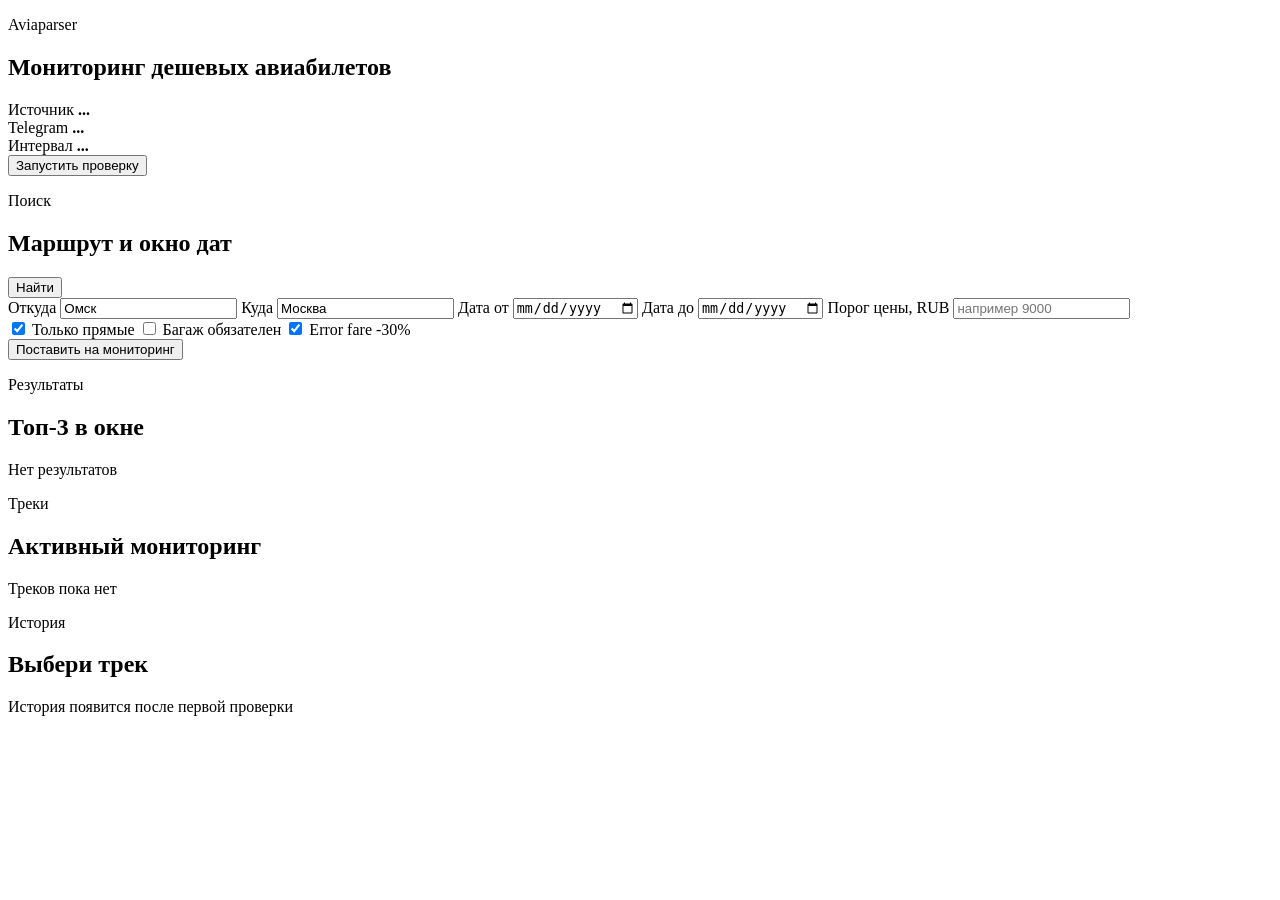
==== frontend/index.html @ ca5e6aa2 "Initial project setup" ====
<!doctype html>
<html lang="ru">
  <head>
    <meta charset="utf-8" />
    <meta name="viewport" content="width=device-width, initial-scale=1" />
    <title>Aviaparser</title>
    <link rel="stylesheet" href="/static/styles.css" />
  </head>
  <body>
    <main class="app-shell">
      <aside class="sidebar">
        <div>
          <p class="eyebrow">Aviaparser</p>
          <h1>Мониторинг дешевых авиабилетов</h1>
        </div>

        <div class="status-panel">
          <div>
            <span>Источник</span>
            <strong id="sourceStatus">...</strong>
          </div>
          <div>
            <span>Telegram</span>
            <strong id="telegramStatus">...</strong>
          </div>
          <div>
            <span>Интервал</span>
            <strong id="intervalStatus">...</strong>
          </div>
        </div>

        <button id="runMonitorButton" class="ghost-button" type="button">Запустить проверку</button>
      </aside>

      <section class="workspace">
        <form id="searchForm" class="panel search-panel">
          <div class="panel-heading">
            <div>
              <p class="eyebrow">Поиск</p>
              <h2>Маршрут и окно дат</h2>
            </div>
            <button class="primary-button" type="submit">Найти</button>
          </div>

          <div class="form-grid">
            <label>
              <span>Откуда</span>
              <input name="origin" value="Омск" autocomplete="off" required />
            </label>
            <label>
              <span>Куда</span>
              <input name="destination" value="Москва" autocomplete="off" required />
            </label>
            <label>
              <span>Дата от</span>
              <input name="date_from" type="date" required />
            </label>
            <label>
              <span>Дата до</span>
              <input name="date_to" type="date" required />
            </label>
            <label>
              <span>Порог цены, RUB</span>
              <input name="price_threshold" type="number" min="1" placeholder="например 9000" />
            </label>
          </div>

          <div class="toggles">
            <label class="toggle">
              <input name="direct_only" type="checkbox" checked />
              <span>Только прямые</span>
            </label>
            <label class="toggle">
              <input name="baggage_required" type="checkbox" />
              <span>Багаж обязателен</span>
            </label>
            <label class="toggle">
              <input name="notify_error_fare" type="checkbox" checked />
              <span>Error fare -30%</span>
            </label>
          </div>

          <div class="actions-row">
            <button id="createTrackButton" class="secondary-button" type="button">Поставить на мониторинг</button>
            <p id="formMessage" class="message"></p>
          </div>
        </form>

        <section class="split-grid">
          <div class="panel">
            <div class="panel-heading">
              <div>
                <p class="eyebrow">Результаты</p>
                <h2>Топ-3 в окне</h2>
              </div>
            </div>
            <div id="resultsList" class="deal-list empty-state">Нет результатов</div>
          </div>

          <div class="panel">
            <div class="panel-heading">
              <div>
                <p class="eyebrow">Треки</p>
                <h2>Активный мониторинг</h2>
              </div>
            </div>
            <div id="trackingList" class="track-list empty-state">Треков пока нет</div>
          </div>
        </section>

        <section class="panel">
          <div class="panel-heading">
            <div>
              <p class="eyebrow">История</p>
              <h2 id="historyTitle">Выбери трек</h2>
            </div>
          </div>
          <div id="historyList" class="history-list empty-state">История появится после первой проверки</div>
        </section>
      </section>
    </main>

    <script src="/static/app.js"></script>
  </body>
</html>
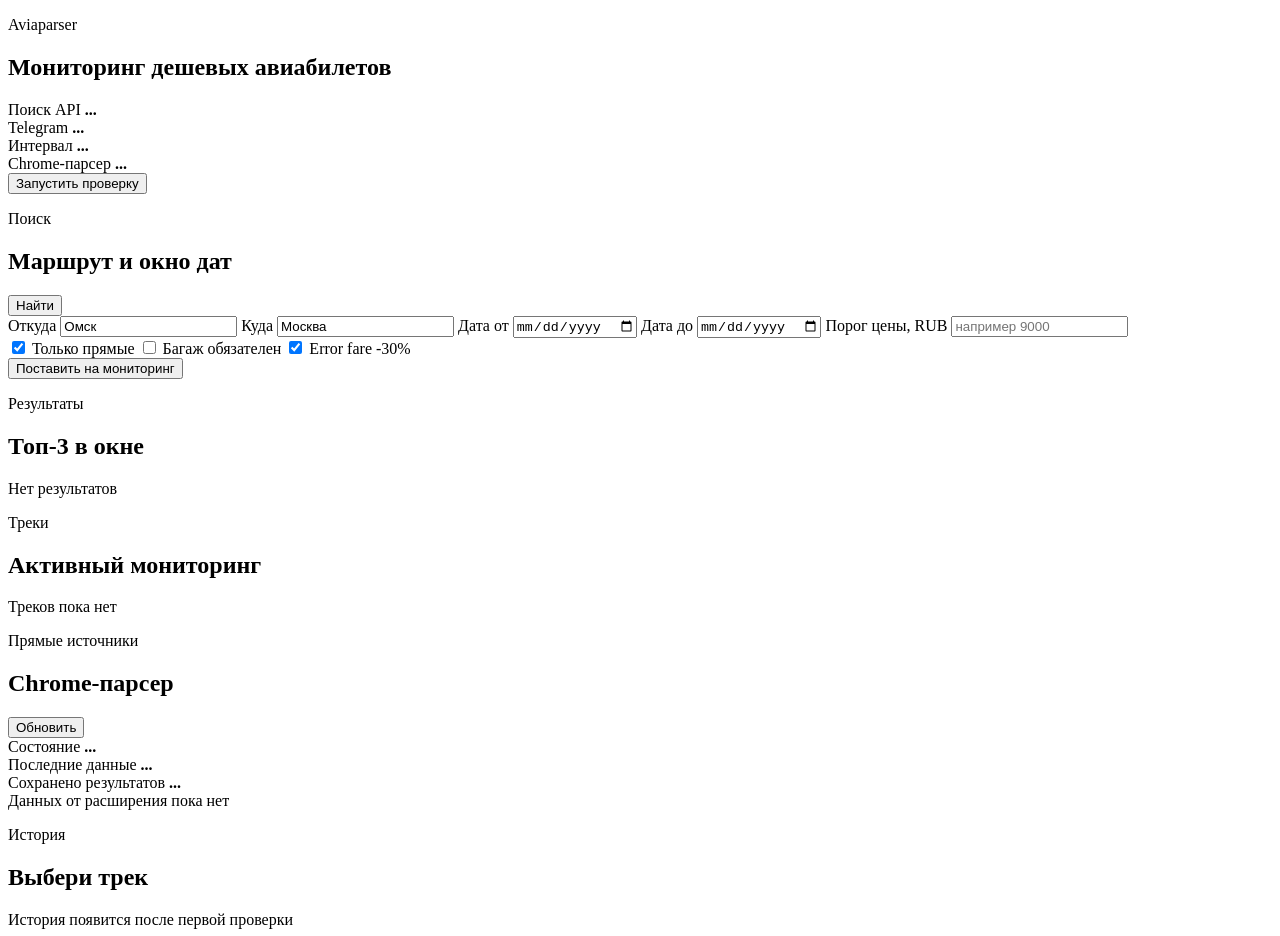
==== commit 2775b660: "Add Chrome parser web panel" ====
--- a/frontend/index.html
+++ b/frontend/index.html
@@ -16,7 +16,7 @@
 
         <div class="status-panel">
           <div>
-            <span>Источник</span>
+            <span>Поиск API</span>
             <strong id="sourceStatus">...</strong>
           </div>
           <div>
@@ -26,6 +26,10 @@
           <div>
             <span>Интервал</span>
             <strong id="intervalStatus">...</strong>
+          </div>
+          <div>
+            <span>Chrome-парсер</span>
+            <strong id="browserParserSidebarStatus">...</strong>
           </div>
         </div>
 
@@ -108,6 +112,32 @@
           </div>
         </section>
 
+        <section class="panel browser-parser-panel">
+          <div class="panel-heading">
+            <div>
+              <p class="eyebrow">Прямые источники</p>
+              <h2>Chrome-парсер</h2>
+            </div>
+            <button id="refreshBrowserParserButton" class="secondary-button" type="button">Обновить</button>
+          </div>
+          <div class="parser-summary">
+            <div>
+              <span>Состояние</span>
+              <strong id="browserParserStatus">...</strong>
+            </div>
+            <div>
+              <span>Последние данные</span>
+              <strong id="browserParserLastReceived">...</strong>
+            </div>
+            <div>
+              <span>Сохранено результатов</span>
+              <strong id="browserParserTotal">...</strong>
+            </div>
+          </div>
+          <div id="browserParserSources" class="source-summary"></div>
+          <div id="browserParserList" class="deal-list empty-state">Данных от расширения пока нет</div>
+        </section>
+
         <section class="panel">
           <div class="panel-heading">
             <div>
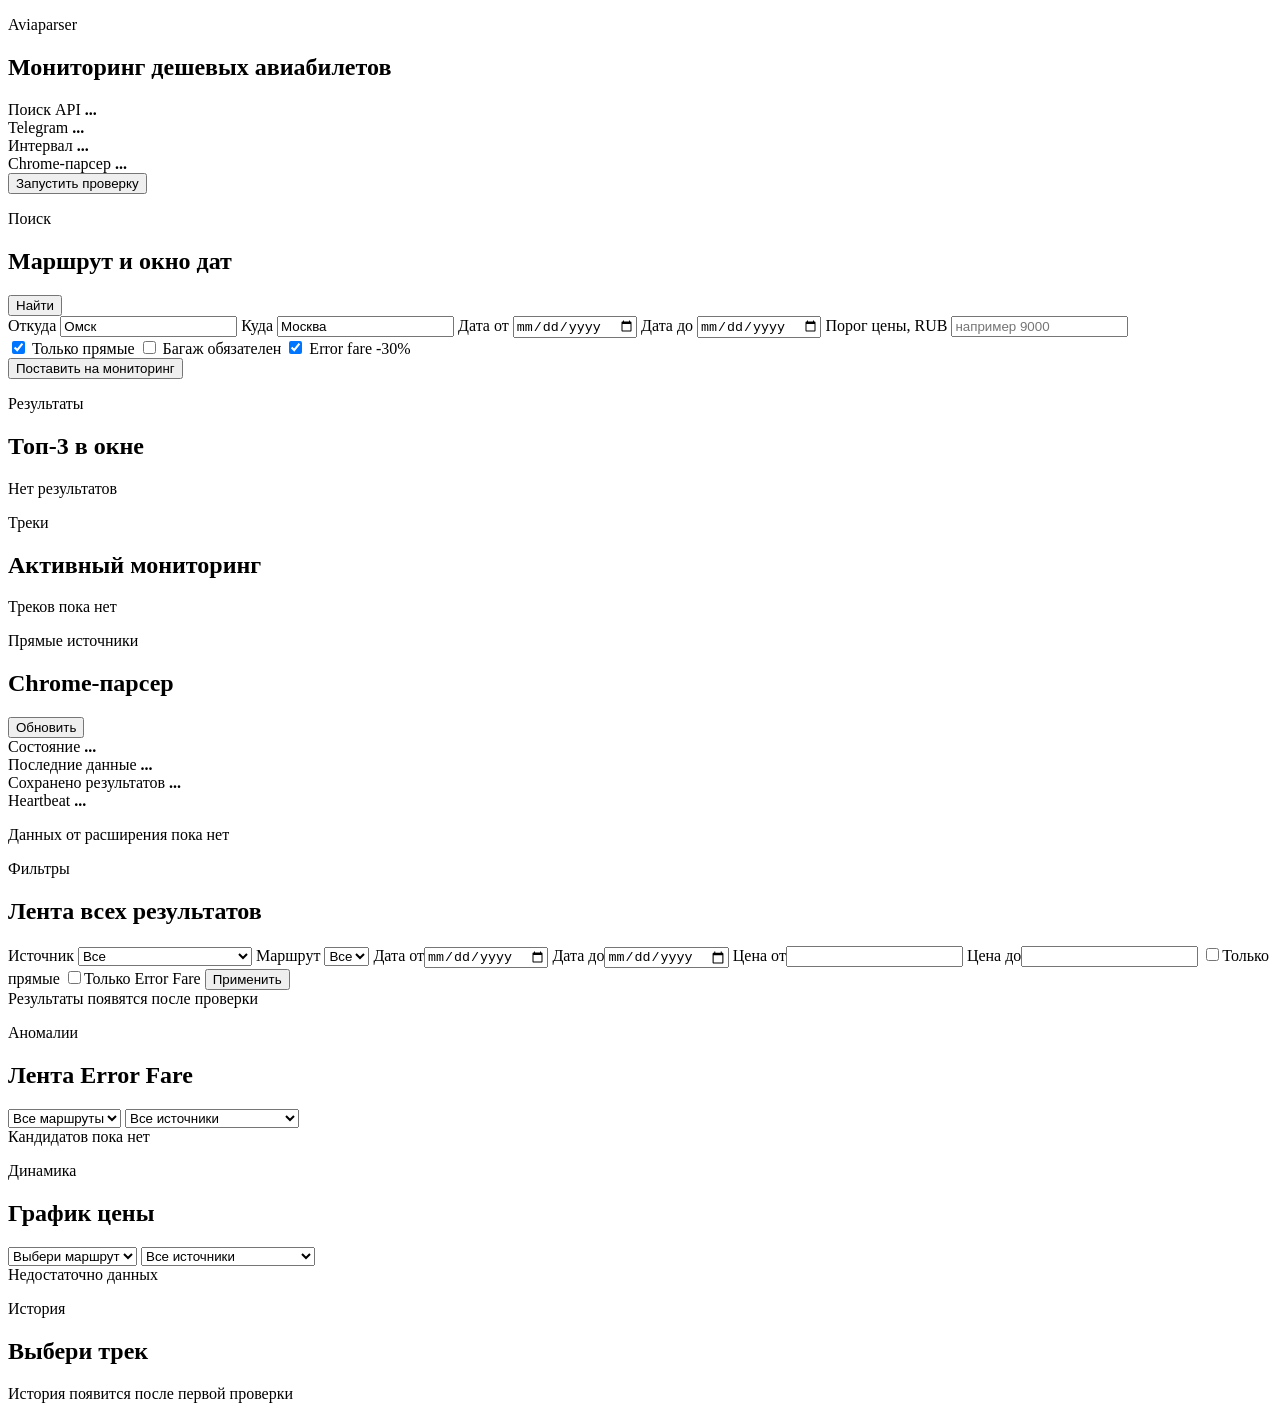
==== commit 6ee72d24: "Add verified error fare workflow" ====
--- a/frontend/index.html
+++ b/frontend/index.html
@@ -133,9 +133,89 @@
               <span>Сохранено результатов</span>
               <strong id="browserParserTotal">...</strong>
             </div>
-          </div>
+            <div>
+              <span>Heartbeat</span>
+              <strong id="browserParserHeartbeat">...</strong>
+            </div>
+          </div>
+          <p id="browserParserCurrentRoute" class="message"></p>
+          <p id="browserParserError" class="message error-message"></p>
           <div id="browserParserSources" class="source-summary"></div>
           <div id="browserParserList" class="deal-list empty-state">Данных от расширения пока нет</div>
+        </section>
+
+        <section class="panel">
+          <div class="panel-heading">
+            <div>
+              <p class="eyebrow">Фильтры</p>
+              <h2>Лента всех результатов</h2>
+            </div>
+          </div>
+          <form id="resultFilters" class="filter-grid">
+            <label>
+              <span>Источник</span>
+              <select name="source">
+                <option value="">Все</option>
+                <option value="travelpayouts">Aviasales / Travelpayouts</option>
+                <option value="aeroflot_website">Аэрофлот</option>
+                <option value="s7_website">S7</option>
+                <option value="demo">Demo</option>
+              </select>
+            </label>
+            <label>
+              <span>Маршрут</span>
+              <select name="route_id" data-route-select><option value="">Все</option></select>
+            </label>
+            <label><span>Дата от</span><input name="date_from" type="date" /></label>
+            <label><span>Дата до</span><input name="date_to" type="date" /></label>
+            <label><span>Цена от</span><input name="min_price" type="number" min="1" /></label>
+            <label><span>Цена до</span><input name="max_price" type="number" min="1" /></label>
+            <label class="toggle"><input name="direct_only" type="checkbox" /><span>Только прямые</span></label>
+            <label class="toggle"><input name="error_only" type="checkbox" /><span>Только Error Fare</span></label>
+            <button class="primary-button" type="submit">Применить</button>
+          </form>
+          <div id="resultFeedList" class="deal-list empty-state">Результаты появятся после проверки</div>
+        </section>
+
+        <section class="split-grid">
+          <div class="panel error-fare-panel">
+            <div class="panel-heading">
+              <div>
+                <p class="eyebrow">Аномалии</p>
+                <h2>Лента Error Fare</h2>
+              </div>
+            </div>
+            <div class="compact-filters">
+              <select id="errorFareRoute" data-route-select><option value="">Все маршруты</option></select>
+              <select id="errorFareSource">
+                <option value="">Все источники</option>
+                <option value="travelpayouts">Aviasales / Travelpayouts</option>
+                <option value="aeroflot_website">Аэрофлот</option>
+                <option value="s7_website">S7</option>
+              </select>
+            </div>
+            <div id="errorFareList" class="deal-list empty-state">Кандидатов пока нет</div>
+          </div>
+
+          <div class="panel">
+            <div class="panel-heading">
+              <div>
+                <p class="eyebrow">Динамика</p>
+                <h2>График цены</h2>
+              </div>
+            </div>
+            <div class="compact-filters">
+              <select id="chartRoute" data-route-select><option value="">Выбери маршрут</option></select>
+              <select id="chartSource">
+                <option value="">Все источники</option>
+                <option value="travelpayouts">Aviasales / Travelpayouts</option>
+                <option value="aeroflot_website">Аэрофлот</option>
+                <option value="s7_website">S7</option>
+                <option value="demo">Demo</option>
+              </select>
+            </div>
+            <div id="priceChart" class="chart empty-state">Недостаточно данных</div>
+          </div>
         </section>
 
         <section class="panel">
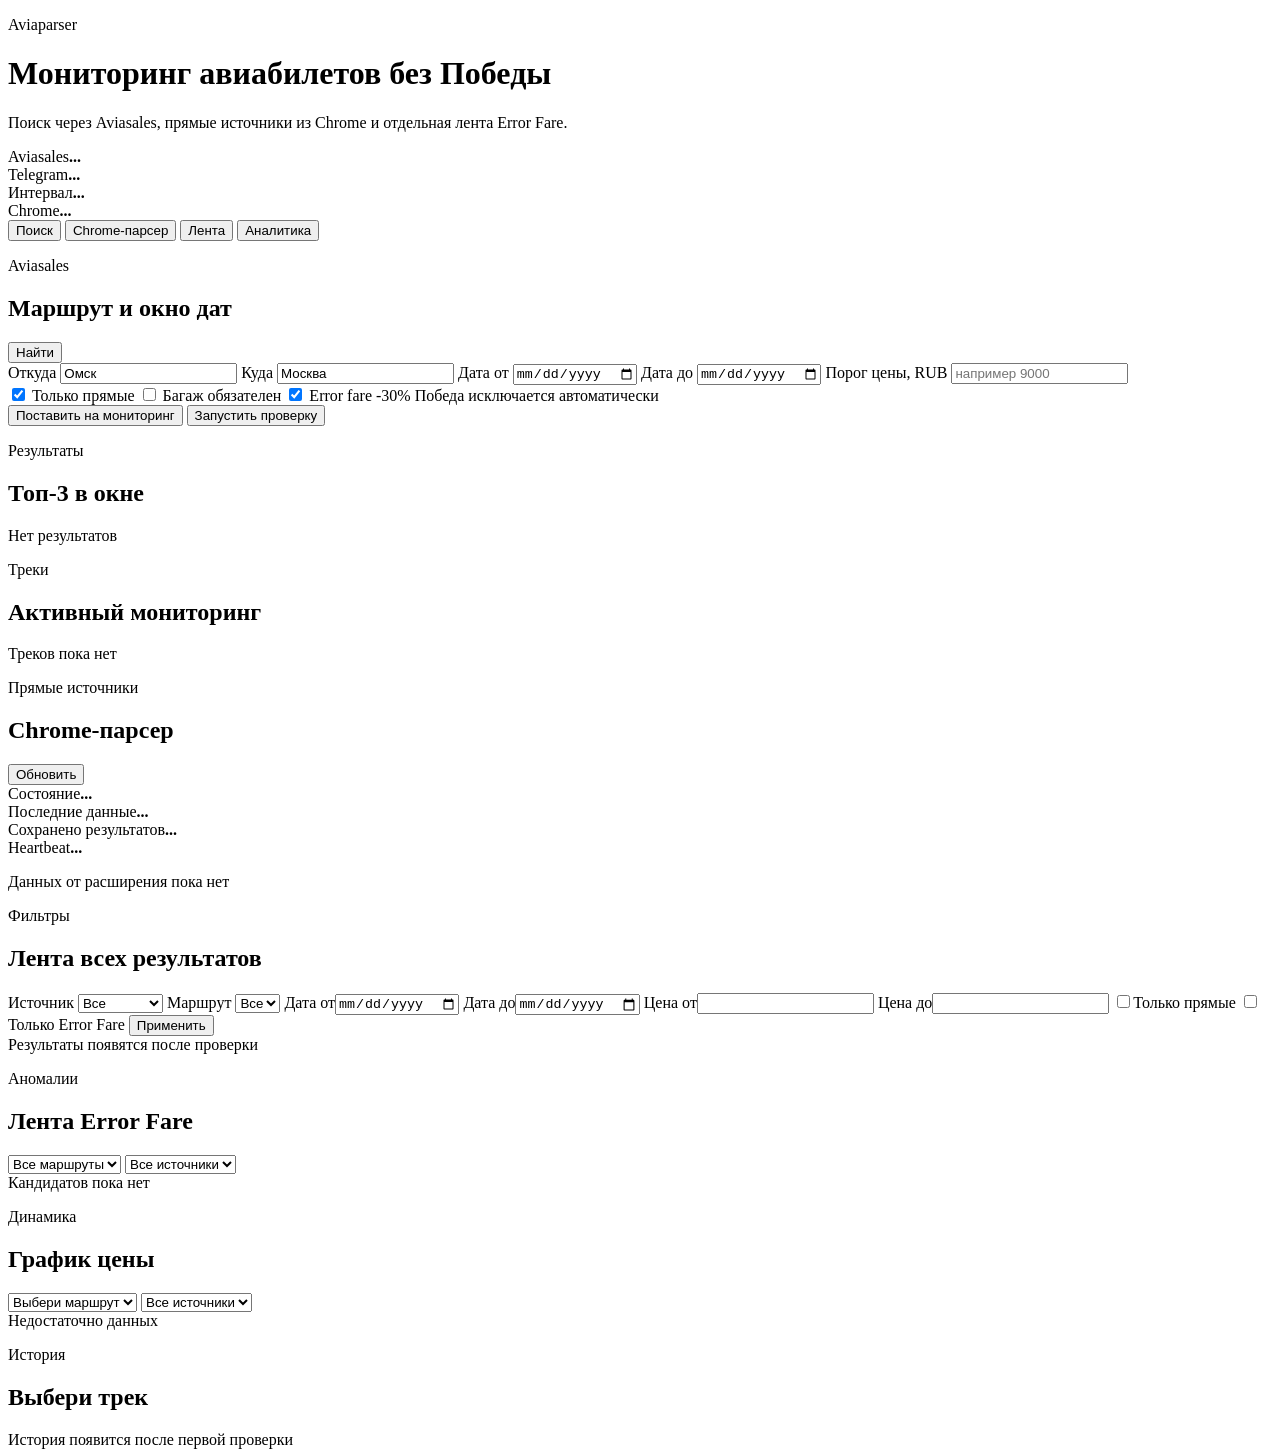
==== commit 6f3fe755: "Exclude Pobeda and redesign dashboard" ====
--- a/frontend/index.html
+++ b/frontend/index.html
@@ -8,224 +8,216 @@
   </head>
   <body>
     <main class="app-shell">
-      <aside class="sidebar">
+      <header class="hero panel">
         <div>
           <p class="eyebrow">Aviaparser</p>
-          <h1>Мониторинг дешевых авиабилетов</h1>
+          <h1>Мониторинг авиабилетов без Победы</h1>
+          <p class="hero-text">Поиск через Aviasales, прямые источники из Chrome и отдельная лента Error Fare.</p>
         </div>
 
         <div class="status-panel">
-          <div>
-            <span>Поиск API</span>
-            <strong id="sourceStatus">...</strong>
+          <div><span>Aviasales</span><strong id="sourceStatus">...</strong></div>
+          <div><span>Telegram</span><strong id="telegramStatus">...</strong></div>
+          <div><span>Интервал</span><strong id="intervalStatus">...</strong></div>
+          <div><span>Chrome</span><strong id="browserParserSidebarStatus">...</strong></div>
+        </div>
+      </header>
+
+      <nav class="tabs" aria-label="Разделы">
+        <button class="tab-button active" type="button" data-tab="search">Поиск</button>
+        <button class="tab-button" type="button" data-tab="browser">Chrome-парсер</button>
+        <button class="tab-button" type="button" data-tab="feed">Лента</button>
+        <button class="tab-button" type="button" data-tab="analytics">Аналитика</button>
+      </nav>
+
+      <section class="workspace">
+        <section class="tab-panel active" data-tab-panel="search">
+          <form id="searchForm" class="panel search-panel">
+            <div class="panel-heading">
+              <div>
+                <p class="eyebrow">Aviasales</p>
+                <h2>Маршрут и окно дат</h2>
+              </div>
+              <button class="primary-button" type="submit">Найти</button>
+            </div>
+
+            <div class="form-grid">
+              <label>
+                <span>Откуда</span>
+                <input name="origin" value="Омск" autocomplete="off" required />
+              </label>
+              <label>
+                <span>Куда</span>
+                <input name="destination" value="Москва" autocomplete="off" required />
+              </label>
+              <label>
+                <span>Дата от</span>
+                <input name="date_from" type="date" required />
+              </label>
+              <label>
+                <span>Дата до</span>
+                <input name="date_to" type="date" required />
+              </label>
+              <label>
+                <span>Порог цены, RUB</span>
+                <input name="price_threshold" type="number" min="1" placeholder="например 9000" />
+              </label>
+            </div>
+
+            <div class="toggles">
+              <label class="toggle">
+                <input name="direct_only" type="checkbox" checked />
+                <span>Только прямые</span>
+              </label>
+              <label class="toggle">
+                <input name="baggage_required" type="checkbox" />
+                <span>Багаж обязателен</span>
+              </label>
+              <label class="toggle">
+                <input name="notify_error_fare" type="checkbox" checked />
+                <span>Error fare -30%</span>
+              </label>
+              <span class="filter-note">Победа исключается автоматически</span>
+            </div>
+
+            <div class="actions-row">
+              <button id="createTrackButton" class="secondary-button" type="button">Поставить на мониторинг</button>
+              <button id="runMonitorButton" class="ghost-button" type="button">Запустить проверку</button>
+              <p id="formMessage" class="message"></p>
+            </div>
+          </form>
+
+          <section class="split-grid">
+            <div class="panel">
+              <div class="panel-heading">
+                <div>
+                  <p class="eyebrow">Результаты</p>
+                  <h2>Топ-3 в окне</h2>
+                </div>
+              </div>
+              <div id="resultsList" class="deal-list empty-state">Нет результатов</div>
+            </div>
+
+            <div class="panel">
+              <div class="panel-heading">
+                <div>
+                  <p class="eyebrow">Треки</p>
+                  <h2>Активный мониторинг</h2>
+                </div>
+              </div>
+              <div id="trackingList" class="track-list empty-state">Треков пока нет</div>
+            </div>
+          </section>
+        </section>
+
+        <section class="tab-panel" data-tab-panel="browser">
+          <div class="panel browser-parser-panel">
+            <div class="panel-heading">
+              <div>
+                <p class="eyebrow">Прямые источники</p>
+                <h2>Chrome-парсер</h2>
+              </div>
+              <button id="refreshBrowserParserButton" class="secondary-button" type="button">Обновить</button>
+            </div>
+            <div class="parser-summary">
+              <div><span>Состояние</span><strong id="browserParserStatus">...</strong></div>
+              <div><span>Последние данные</span><strong id="browserParserLastReceived">...</strong></div>
+              <div><span>Сохранено результатов</span><strong id="browserParserTotal">...</strong></div>
+              <div><span>Heartbeat</span><strong id="browserParserHeartbeat">...</strong></div>
+            </div>
+            <p id="browserParserCurrentRoute" class="message"></p>
+            <p id="browserParserError" class="message error-message"></p>
+            <div id="browserParserSources" class="source-summary"></div>
+            <div id="browserParserList" class="deal-list empty-state">Данных от расширения пока нет</div>
           </div>
-          <div>
-            <span>Telegram</span>
-            <strong id="telegramStatus">...</strong>
+        </section>
+
+        <section class="tab-panel" data-tab-panel="feed">
+          <div class="panel">
+            <div class="panel-heading">
+              <div>
+                <p class="eyebrow">Фильтры</p>
+                <h2>Лента всех результатов</h2>
+              </div>
+            </div>
+            <form id="resultFilters" class="filter-grid">
+              <label>
+                <span>Источник</span>
+                <select name="source">
+                  <option value="">Все</option>
+                  <option value="travelpayouts">Aviasales</option>
+                  <option value="aeroflot_website">Аэрофлот</option>
+                  <option value="s7_website">S7</option>
+                  <option value="demo">Demo</option>
+                </select>
+              </label>
+              <label>
+                <span>Маршрут</span>
+                <select name="route_id" data-route-select><option value="">Все</option></select>
+              </label>
+              <label><span>Дата от</span><input name="date_from" type="date" /></label>
+              <label><span>Дата до</span><input name="date_to" type="date" /></label>
+              <label><span>Цена от</span><input name="min_price" type="number" min="1" /></label>
+              <label><span>Цена до</span><input name="max_price" type="number" min="1" /></label>
+              <label class="toggle"><input name="direct_only" type="checkbox" /><span>Только прямые</span></label>
+              <label class="toggle"><input name="error_only" type="checkbox" /><span>Только Error Fare</span></label>
+              <button class="primary-button" type="submit">Применить</button>
+            </form>
+            <div id="resultFeedList" class="deal-list empty-state">Результаты появятся после проверки</div>
           </div>
-          <div>
-            <span>Интервал</span>
-            <strong id="intervalStatus">...</strong>
-          </div>
-          <div>
-            <span>Chrome-парсер</span>
-            <strong id="browserParserSidebarStatus">...</strong>
-          </div>
-        </div>
-
-        <button id="runMonitorButton" class="ghost-button" type="button">Запустить проверку</button>
-      </aside>
-
-      <section class="workspace">
-        <form id="searchForm" class="panel search-panel">
-          <div class="panel-heading">
-            <div>
-              <p class="eyebrow">Поиск</p>
-              <h2>Маршрут и окно дат</h2>
-            </div>
-            <button class="primary-button" type="submit">Найти</button>
-          </div>
-
-          <div class="form-grid">
-            <label>
-              <span>Откуда</span>
-              <input name="origin" value="Омск" autocomplete="off" required />
-            </label>
-            <label>
-              <span>Куда</span>
-              <input name="destination" value="Москва" autocomplete="off" required />
-            </label>
-            <label>
-              <span>Дата от</span>
-              <input name="date_from" type="date" required />
-            </label>
-            <label>
-              <span>Дата до</span>
-              <input name="date_to" type="date" required />
-            </label>
-            <label>
-              <span>Порог цены, RUB</span>
-              <input name="price_threshold" type="number" min="1" placeholder="например 9000" />
-            </label>
-          </div>
-
-          <div class="toggles">
-            <label class="toggle">
-              <input name="direct_only" type="checkbox" checked />
-              <span>Только прямые</span>
-            </label>
-            <label class="toggle">
-              <input name="baggage_required" type="checkbox" />
-              <span>Багаж обязателен</span>
-            </label>
-            <label class="toggle">
-              <input name="notify_error_fare" type="checkbox" checked />
-              <span>Error fare -30%</span>
-            </label>
-          </div>
-
-          <div class="actions-row">
-            <button id="createTrackButton" class="secondary-button" type="button">Поставить на мониторинг</button>
-            <p id="formMessage" class="message"></p>
-          </div>
-        </form>
-
-        <section class="split-grid">
-          <div class="panel">
-            <div class="panel-heading">
-              <div>
-                <p class="eyebrow">Результаты</p>
-                <h2>Топ-3 в окне</h2>
-              </div>
-            </div>
-            <div id="resultsList" class="deal-list empty-state">Нет результатов</div>
-          </div>
-
-          <div class="panel">
-            <div class="panel-heading">
-              <div>
-                <p class="eyebrow">Треки</p>
-                <h2>Активный мониторинг</h2>
-              </div>
-            </div>
-            <div id="trackingList" class="track-list empty-state">Треков пока нет</div>
-          </div>
-        </section>
-
-        <section class="panel browser-parser-panel">
-          <div class="panel-heading">
-            <div>
-              <p class="eyebrow">Прямые источники</p>
-              <h2>Chrome-парсер</h2>
-            </div>
-            <button id="refreshBrowserParserButton" class="secondary-button" type="button">Обновить</button>
-          </div>
-          <div class="parser-summary">
-            <div>
-              <span>Состояние</span>
-              <strong id="browserParserStatus">...</strong>
-            </div>
-            <div>
-              <span>Последние данные</span>
-              <strong id="browserParserLastReceived">...</strong>
-            </div>
-            <div>
-              <span>Сохранено результатов</span>
-              <strong id="browserParserTotal">...</strong>
-            </div>
-            <div>
-              <span>Heartbeat</span>
-              <strong id="browserParserHeartbeat">...</strong>
-            </div>
-          </div>
-          <p id="browserParserCurrentRoute" class="message"></p>
-          <p id="browserParserError" class="message error-message"></p>
-          <div id="browserParserSources" class="source-summary"></div>
-          <div id="browserParserList" class="deal-list empty-state">Данных от расширения пока нет</div>
-        </section>
-
-        <section class="panel">
-          <div class="panel-heading">
-            <div>
-              <p class="eyebrow">Фильтры</p>
-              <h2>Лента всех результатов</h2>
-            </div>
-          </div>
-          <form id="resultFilters" class="filter-grid">
-            <label>
-              <span>Источник</span>
-              <select name="source">
-                <option value="">Все</option>
-                <option value="travelpayouts">Aviasales / Travelpayouts</option>
-                <option value="aeroflot_website">Аэрофлот</option>
-                <option value="s7_website">S7</option>
-                <option value="demo">Demo</option>
-              </select>
-            </label>
-            <label>
-              <span>Маршрут</span>
-              <select name="route_id" data-route-select><option value="">Все</option></select>
-            </label>
-            <label><span>Дата от</span><input name="date_from" type="date" /></label>
-            <label><span>Дата до</span><input name="date_to" type="date" /></label>
-            <label><span>Цена от</span><input name="min_price" type="number" min="1" /></label>
-            <label><span>Цена до</span><input name="max_price" type="number" min="1" /></label>
-            <label class="toggle"><input name="direct_only" type="checkbox" /><span>Только прямые</span></label>
-            <label class="toggle"><input name="error_only" type="checkbox" /><span>Только Error Fare</span></label>
-            <button class="primary-button" type="submit">Применить</button>
-          </form>
-          <div id="resultFeedList" class="deal-list empty-state">Результаты появятся после проверки</div>
-        </section>
-
-        <section class="split-grid">
-          <div class="panel error-fare-panel">
-            <div class="panel-heading">
-              <div>
-                <p class="eyebrow">Аномалии</p>
-                <h2>Лента Error Fare</h2>
-              </div>
-            </div>
-            <div class="compact-filters">
-              <select id="errorFareRoute" data-route-select><option value="">Все маршруты</option></select>
-              <select id="errorFareSource">
-                <option value="">Все источники</option>
-                <option value="travelpayouts">Aviasales / Travelpayouts</option>
-                <option value="aeroflot_website">Аэрофлот</option>
-                <option value="s7_website">S7</option>
-              </select>
-            </div>
-            <div id="errorFareList" class="deal-list empty-state">Кандидатов пока нет</div>
-          </div>
-
-          <div class="panel">
-            <div class="panel-heading">
-              <div>
-                <p class="eyebrow">Динамика</p>
-                <h2>График цены</h2>
-              </div>
-            </div>
-            <div class="compact-filters">
-              <select id="chartRoute" data-route-select><option value="">Выбери маршрут</option></select>
-              <select id="chartSource">
-                <option value="">Все источники</option>
-                <option value="travelpayouts">Aviasales / Travelpayouts</option>
-                <option value="aeroflot_website">Аэрофлот</option>
-                <option value="s7_website">S7</option>
-                <option value="demo">Demo</option>
-              </select>
-            </div>
-            <div id="priceChart" class="chart empty-state">Недостаточно данных</div>
-          </div>
-        </section>
-
-        <section class="panel">
-          <div class="panel-heading">
-            <div>
-              <p class="eyebrow">История</p>
-              <h2 id="historyTitle">Выбери трек</h2>
-            </div>
-          </div>
-          <div id="historyList" class="history-list empty-state">История появится после первой проверки</div>
+        </section>
+
+        <section class="tab-panel" data-tab-panel="analytics">
+          <section class="split-grid">
+            <div class="panel error-fare-panel">
+              <div class="panel-heading">
+                <div>
+                  <p class="eyebrow">Аномалии</p>
+                  <h2>Лента Error Fare</h2>
+                </div>
+              </div>
+              <div class="compact-filters">
+                <select id="errorFareRoute" data-route-select><option value="">Все маршруты</option></select>
+                <select id="errorFareSource">
+                  <option value="">Все источники</option>
+                  <option value="travelpayouts">Aviasales</option>
+                  <option value="aeroflot_website">Аэрофлот</option>
+                  <option value="s7_website">S7</option>
+                </select>
+              </div>
+              <div id="errorFareList" class="deal-list empty-state">Кандидатов пока нет</div>
+            </div>
+
+            <div class="panel">
+              <div class="panel-heading">
+                <div>
+                  <p class="eyebrow">Динамика</p>
+                  <h2>График цены</h2>
+                </div>
+              </div>
+              <div class="compact-filters">
+                <select id="chartRoute" data-route-select><option value="">Выбери маршрут</option></select>
+                <select id="chartSource">
+                  <option value="">Все источники</option>
+                  <option value="travelpayouts">Aviasales</option>
+                  <option value="aeroflot_website">Аэрофлот</option>
+                  <option value="s7_website">S7</option>
+                  <option value="demo">Demo</option>
+                </select>
+              </div>
+              <div id="priceChart" class="chart empty-state">Недостаточно данных</div>
+            </div>
+          </section>
+
+          <section class="panel">
+            <div class="panel-heading">
+              <div>
+                <p class="eyebrow">История</p>
+                <h2 id="historyTitle">Выбери трек</h2>
+              </div>
+            </div>
+            <div id="historyList" class="history-list empty-state">История появится после первой проверки</div>
+          </section>
         </section>
       </section>
     </main>
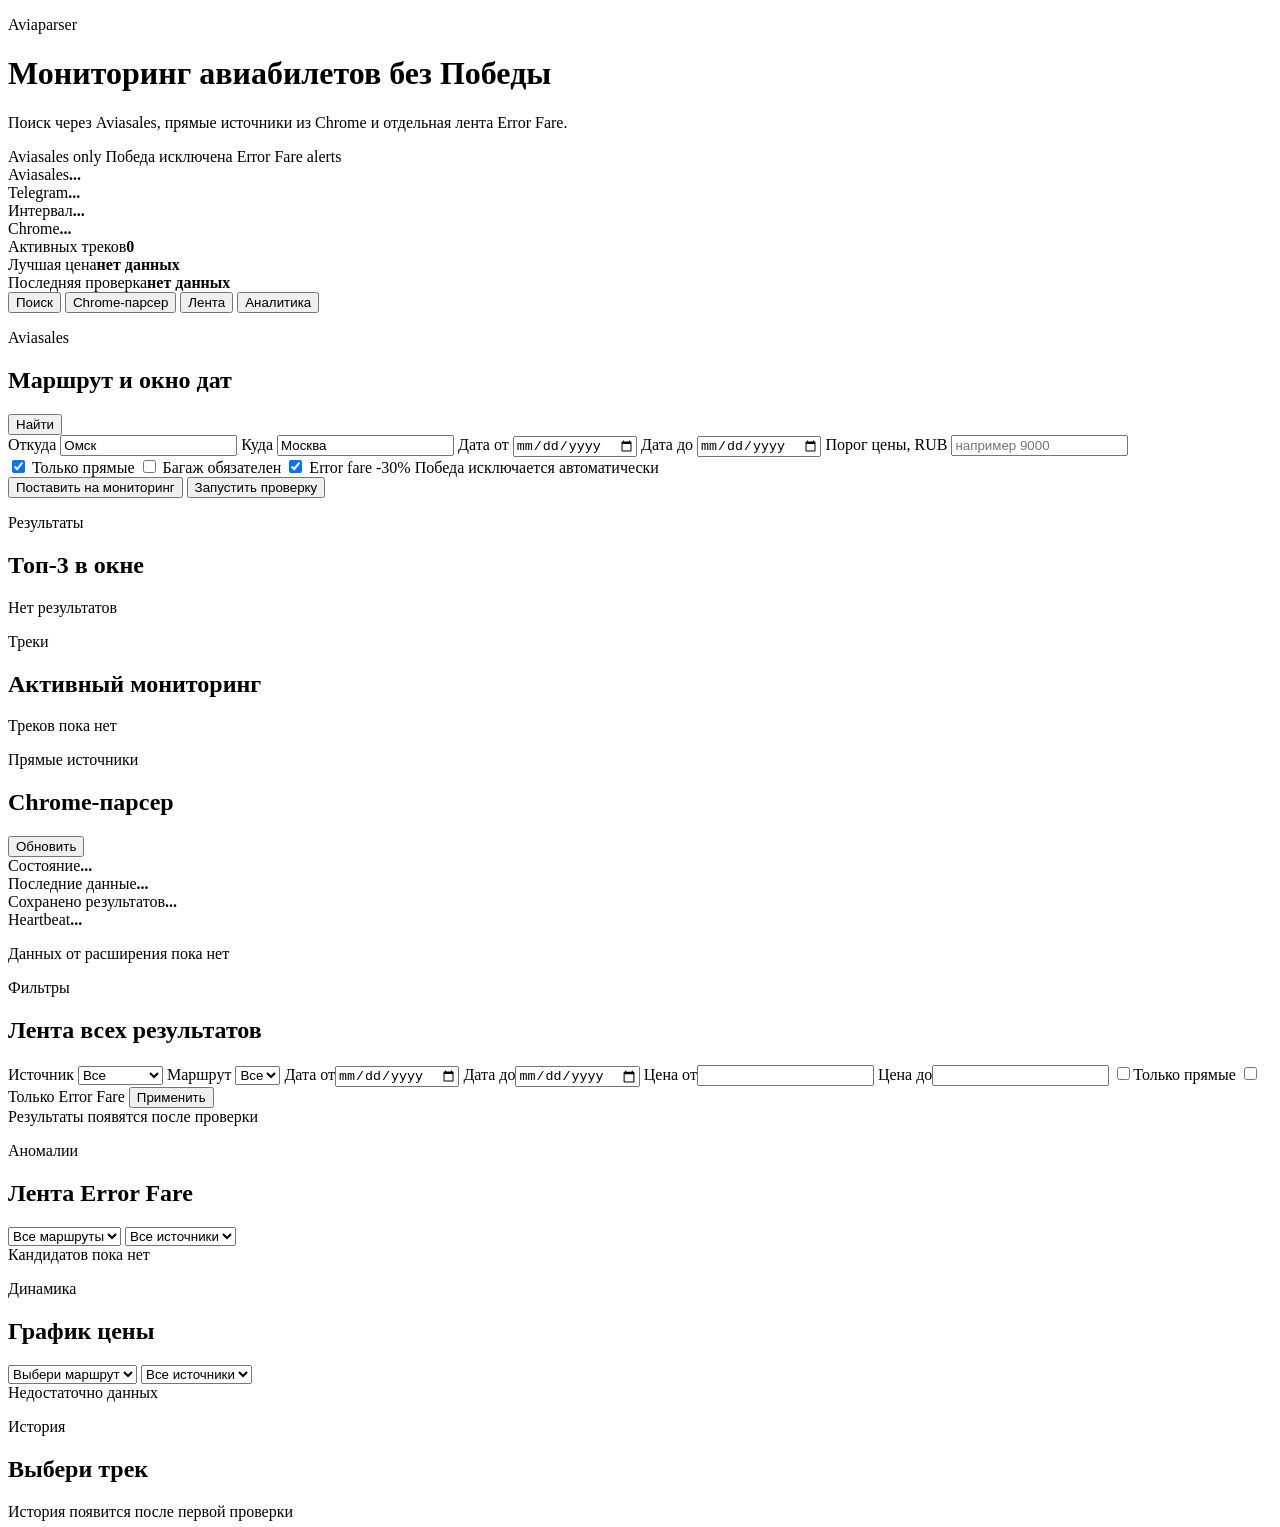
==== commit 5c86096d: "Improve dashboard redesign and bust static cache" ====
--- a/frontend/index.html
+++ b/frontend/index.html
@@ -4,22 +4,34 @@
     <meta charset="utf-8" />
     <meta name="viewport" content="width=device-width, initial-scale=1" />
     <title>Aviaparser</title>
-    <link rel="stylesheet" href="/static/styles.css" />
+    <link rel="stylesheet" href="/static/styles.css?v=dashboard-v2" />
   </head>
   <body>
     <main class="app-shell">
       <header class="hero panel">
-        <div>
+        <div class="hero-copy">
           <p class="eyebrow">Aviaparser</p>
           <h1>Мониторинг авиабилетов без Победы</h1>
           <p class="hero-text">Поиск через Aviasales, прямые источники из Chrome и отдельная лента Error Fare.</p>
+          <div class="hero-badges">
+            <span>Aviasales only</span>
+            <span>Победа исключена</span>
+            <span>Error Fare alerts</span>
+          </div>
         </div>
 
-        <div class="status-panel">
-          <div><span>Aviasales</span><strong id="sourceStatus">...</strong></div>
-          <div><span>Telegram</span><strong id="telegramStatus">...</strong></div>
-          <div><span>Интервал</span><strong id="intervalStatus">...</strong></div>
-          <div><span>Chrome</span><strong id="browserParserSidebarStatus">...</strong></div>
+        <div class="dashboard-summary">
+          <div class="status-panel">
+            <div><span>Aviasales</span><strong id="sourceStatus">...</strong></div>
+            <div><span>Telegram</span><strong id="telegramStatus">...</strong></div>
+            <div><span>Интервал</span><strong id="intervalStatus">...</strong></div>
+            <div><span>Chrome</span><strong id="browserParserSidebarStatus">...</strong></div>
+          </div>
+          <div class="metric-grid">
+            <div><span>Активных треков</span><strong id="activeTrackCount">0</strong></div>
+            <div><span>Лучшая цена</span><strong id="bestPriceStatus">нет данных</strong></div>
+            <div><span>Последняя проверка</span><strong id="latestCheckStatus">нет данных</strong></div>
+          </div>
         </div>
       </header>
 
@@ -222,6 +234,6 @@
       </section>
     </main>
 
-    <script src="/static/app.js"></script>
+    <script src="/static/app.js?v=dashboard-v2"></script>
   </body>
 </html>
